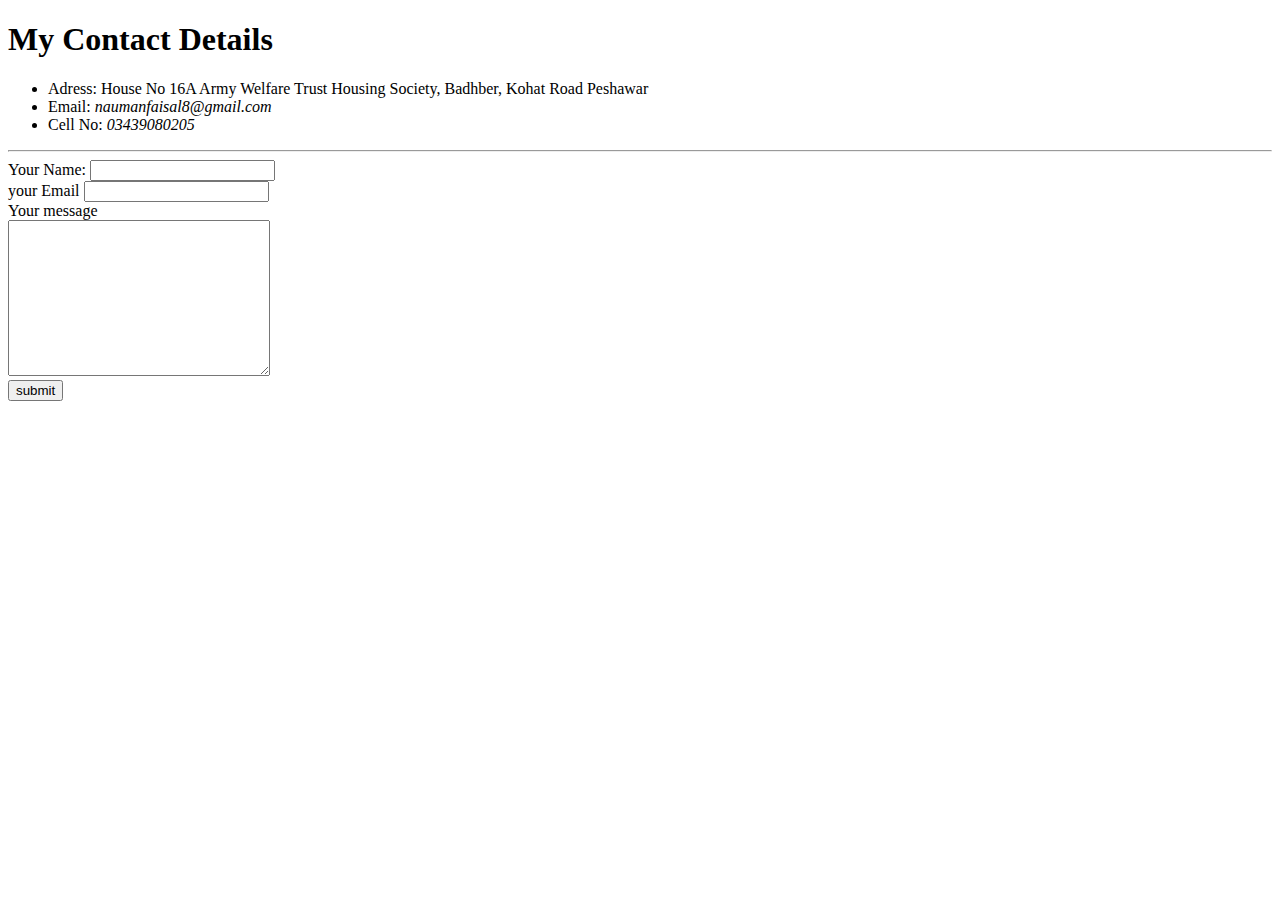
==== My Contact Details.html @ 701841b8 "added initial files for CV website" ====
<!DOCTYPE html>
<html lang="en">
<head>
    <meta charset="UTF-8">
    <meta http-equiv="X-UA-Compatible" content="IE=edge">
    <meta name="viewport" content="width=device-width, initial-scale=1.0">
    <title>My Contact Details</title>
</head>
<body>
    <h1><strong>My Contact Details</strong></h1>
    <ul>
        <li>Adress: House No 16A Army Welfare Trust Housing Society, Badhber, Kohat Road Peshawar</li>
        <li>Email: <em>naumanfaisal8@gmail.com</em></li>
        <li>Cell No: <em>03439080205</em></li>
    </ul>
    <hr>
    <form action="mailto:naumanfaisal8@gmail.com" method="post" enctype="text/plain">
        <label for="">Your Name:</label>
        <input type="text" name="yourName"><br>
        <label for="">your Email</label>
        <input type="email" name="yourEmail" value=""><br>
        <label for="">Your message</label><br>
        <textarea name="yourMessage" id="" cols="30" rows="10"></textarea><br>
        <input type="submit" value="submit">

    </form>
    <Label></Label>
</body>
</html>
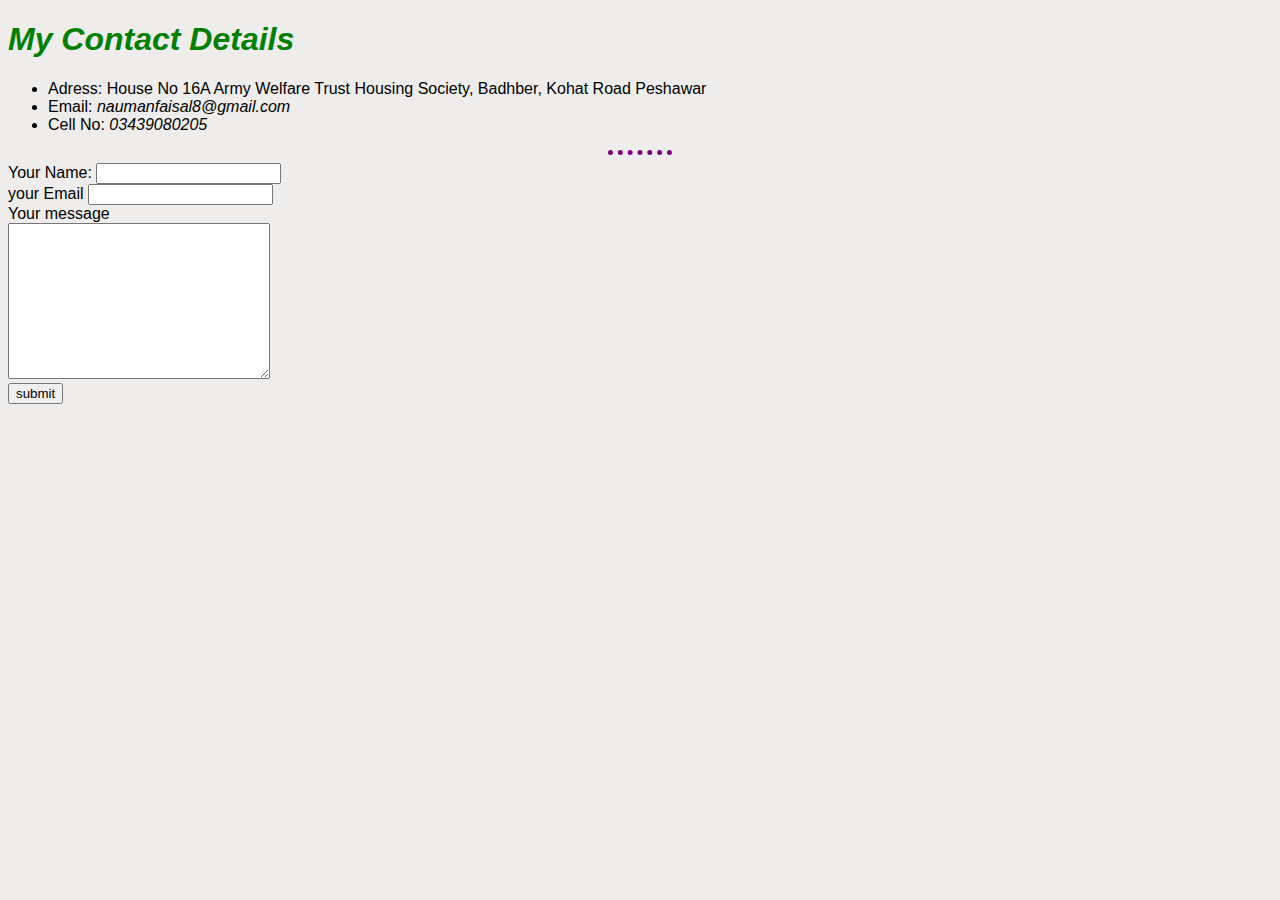
==== commit f158abd7: "Contact details updated to link with css file" ====
--- a/My Contact Details.html
+++ b/My Contact Details.html
@@ -5,6 +5,7 @@
     <meta http-equiv="X-UA-Compatible" content="IE=edge">
     <meta name="viewport" content="width=device-width, initial-scale=1.0">
     <title>My Contact Details</title>
+    <link rel="stylesheet" href="css/style.css">
 </head>
 <body>
     <h1><strong>My Contact Details</strong></h1>
@@ -26,4 +27,4 @@
     </form>
     <Label></Label>
 </body>
-</html> +</html> 
--- a/css/style.css
+++ b/css/style.css
@@ -0,0 +1,21 @@
+body {
+    background-color: rgb(238, 237, 235);
+    font-family: 'Gill Sans', 'Gill Sans MT', Calibri, 'Trebuchet MS', sans-serif;
+}
+hr {
+    border-style: none;
+    border-top-style: dotted;
+    border-color: purple;
+    border-width: 5px;
+    width: 5%;
+    }
+h1 {
+    color: green;
+    font-style:italic
+}
+h3 {
+    color: navy;
+}
+thead {
+    color: navy;
+}